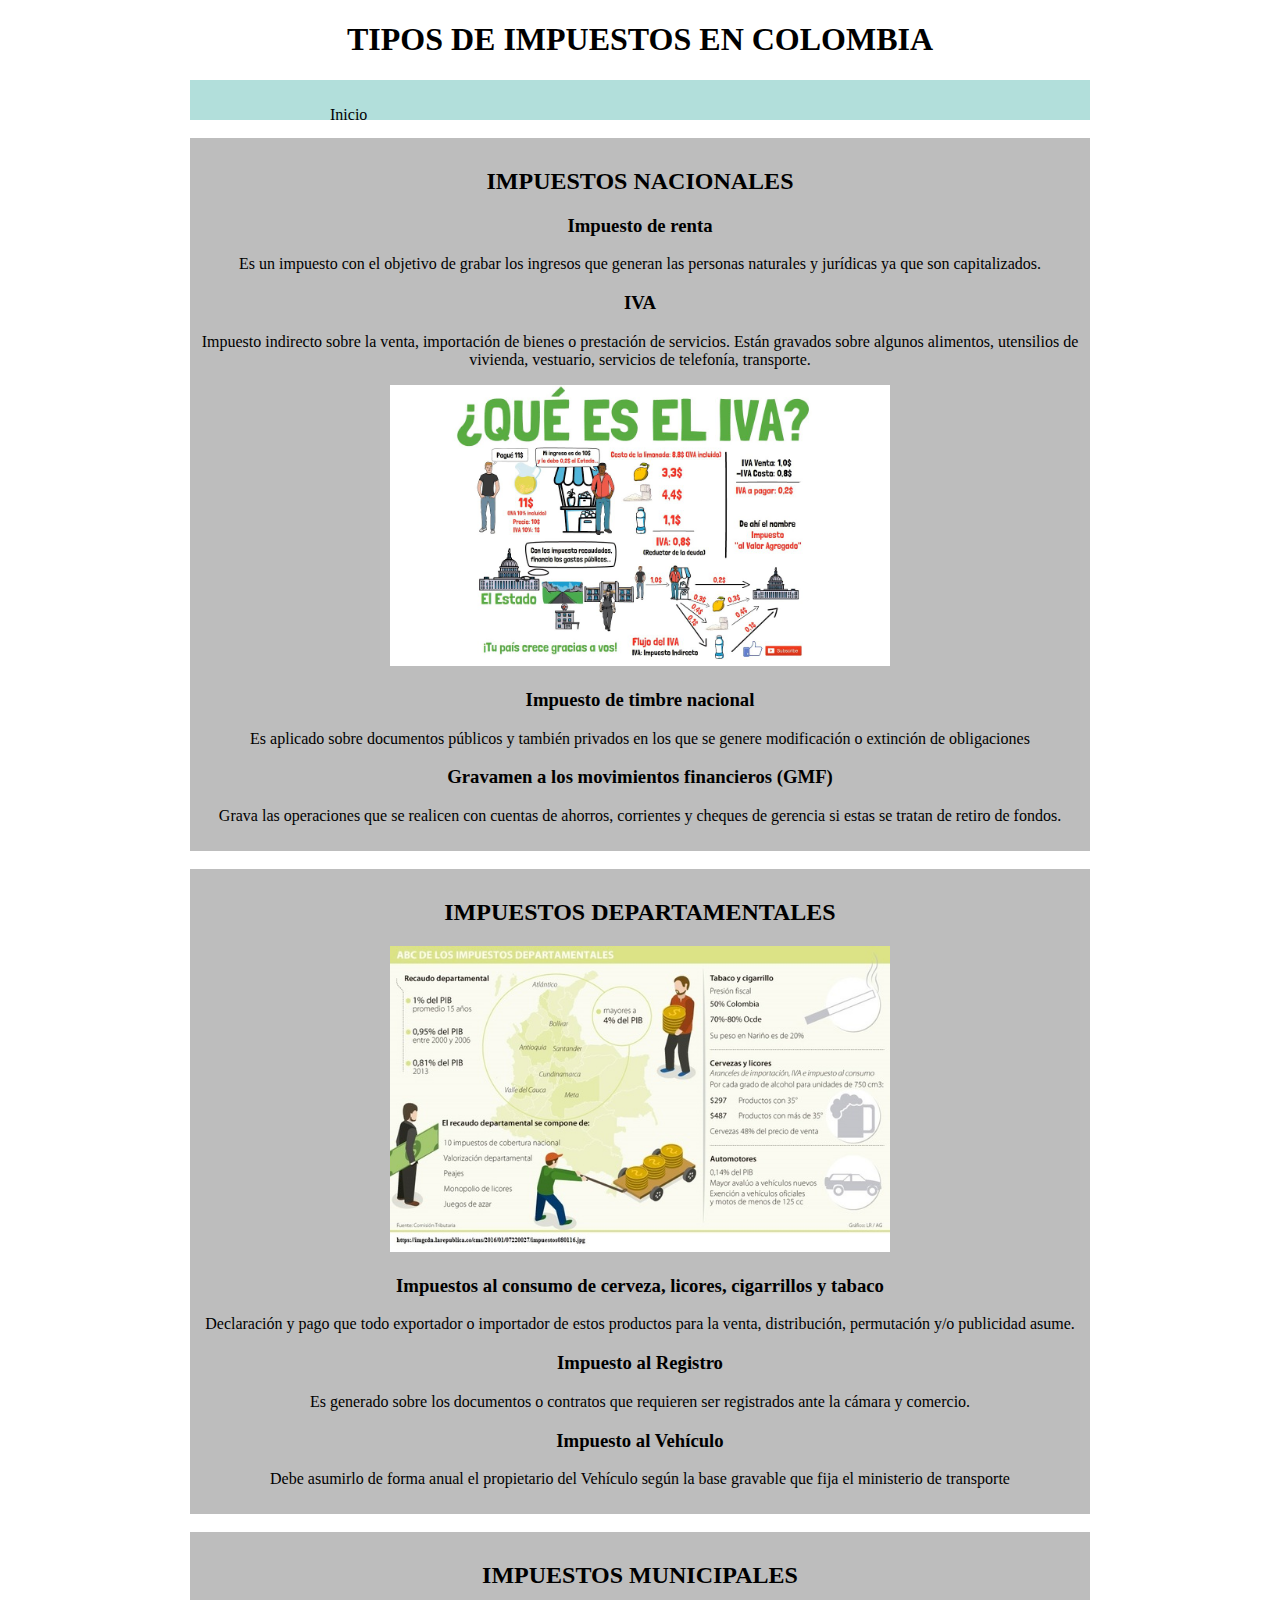
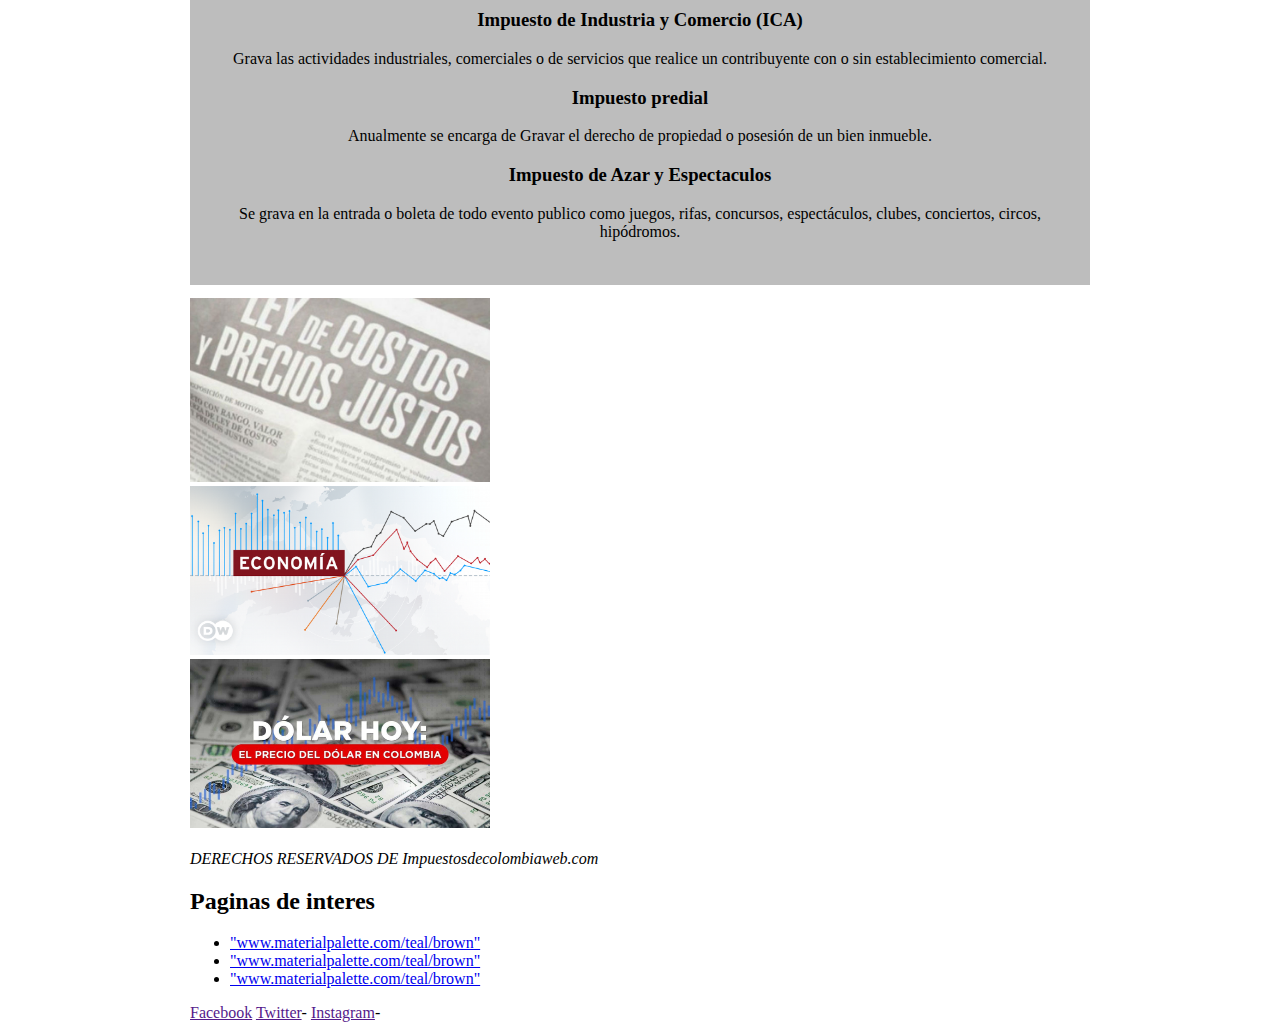
==== Pagina 2.html @ a5e5a183 "Version del proyecto impuestosweb" ====
<!DOCTYPE html>
<html lang="en">

<head>
    <meta charset="UTF-8">
    <meta http-equiv="X-UA-Compatible" content="IE=edge">
    <meta name="viewport" content="width=device-width, initial-scale=1">
    <link href="https://cdn.jsdelivr.net/npm/bootstrap@5.0.2/dist/css/bootstrap.min.css" rel="stylesheet" integrity="sha384-EVSTQN3/azprG1Anm3QDgpJLIm9Nao0Yz1ztcQTwFspd3yD65VohhpuuCOmLASjC" crossorigin="anonymous"> 
    <link rel="stylesheet" href="./Css/Style2.css">
    <link rel="stylesheet" href="./Css/mq.css">
    

    <title>impuestosencolombiaweb</title>


</head>

<h1> TIPOS DE IMPUESTOS EN COLOMBIA</h1>

<body>
    <header>
        <nav>
            <div class="contenedor">
            <ul>
                <li> <a href="./Index.html"> Inicio</a></li>

            </ul>
        </div>
        </nav>
    </header>

<br>
    <section class="section1">
        <div id="Impuestos Nacionales">
            <h2>IMPUESTOS NACIONALES</h2>
            <h3>Impuesto de renta</h3>
            <p>Es un impuesto con el objetivo de grabar los ingresos que generan las personas naturales y jurídicas ya
                que son capitalizados.</p>
            <h3>IVA</h3>
            <p>Impuesto indirecto sobre la venta, importación de bienes o prestación de servicios.
                Están gravados sobre algunos alimentos, utensilios de vivienda, vestuario, servicios de telefonía,
                transporte.
            </p>
            <img src="./Imagenes/IVA.jpg" alt="IVA" width="500px" height="auto">
            <h3>Impuesto de timbre nacional</h3>
            <p>Es aplicado sobre documentos públicos y también privados en los que se genere modificación o extinción de
                obligaciones</p>
            <h3>Gravamen a los movimientos financieros (GMF)</h3>
            <p>Grava las operaciones que se realicen con cuentas de ahorros, corrientes y cheques de gerencia si estas
                se tratan de retiro de fondos.</p>
        </div>
    </section>
    <br>
        <section class="section2">
        <div id="Impuestos Departamentales">
            <h2>IMPUESTOS DEPARTAMENTALES</h2>
            <img src="./Imagenes/DEPARTAMENTALES.jpg" alt="DEPARTAMENTALES" width="500px" height="auto">
            <h3>Impuestos al consumo de cerveza, licores, cigarrillos y tabaco </h3>
            <p>Declaración y pago que todo exportador o importador de estos productos para la venta, distribución,
                permutación y/o publicidad asume.</p>
            <h3>Impuesto al Registro</h3>
            <p>Es generado sobre los documentos o contratos que requieren ser registrados ante la cámara y comercio.</p>
            <h3>Impuesto al Vehículo</h3>
            <p>Debe asumirlo de forma anual el propietario del Vehículo según la base gravable que fija el ministerio de
                transporte </p>
        </div>
    </section>
    <br>
    <section class="section3">
        <div id="Impuestos Municipales">
            <h2>IMPUESTOS MUNICIPALES</h2>
            <h3>Impuesto de Industria y Comercio (ICA)</h3>
            <p> Grava las actividades industriales, comerciales o de servicios que realice un contribuyente con o sin
                establecimiento comercial.</p>
            <h3>Impuesto predial</h3>
            <p>Anualmente se encarga de Gravar el derecho de propiedad o posesión de un bien inmueble. </p>
            <h3>Impuesto de Azar y Espectaculos</h3>
            <p>Se grava en la entrada o boleta de todo evento publico como juegos, rifas, concursos, espectáculos,
                clubes, conciertos, circos, hipódromos. </p>
<br>
        </div>
    </section>
    <div id="carouseleconomico" class="carousel slide" data-bs-ride="carousel">
        <div class="carousel-inner">
          <div class="carousel-item active">
            <img src="./Imagenes/periodico.jpg" class="d-block w-500" alt="periodico" id="periodico">
          </div>
          <div class="carousel-item">
            <img src="./Imagenes/economia.png" class="d-block w-500" alt="economia" id="economia">
          </div>
          <div class="carousel-item">
            <img src="./Imagenes/Dólar.jpeg" class="d-block w-500" alt="Dólar" id="Dólar">
          </div>
        </div>
      </div>
<br>
   
</body>

<footer>
    <address> DERECHOS RESERVADOS DE Impuestosdecolombiaweb.com </address>
    
    <div>
        <h2>Paginas de interes</h2>
        <ul>
            
                <li><a href="Web">"www.materialpalette.com/teal/brown"</a></li>
                <li><a href="Economia">"www.materialpalette.com/teal/brown"</a></li>
                <li><a href="Impuestos">"www.materialpalette.com/teal/brown"</a></li>
            
        </ul>
    </div>
        <div>
            <a href="">Facebook</a>
            <a href="">Twitter</a>-
            <a href="">Instagram</a>-
        </div>
        
    
</footer>


</html>
---- Css/Style2.css ----
body {
    
    font-family: 'Playfair Display', serif;
    /* FUENTE */
    max-width: 900px;
    /* ANCHO MAX */
    margin: 0 auto;
    /* MARGEN */
}
h1{
    text-align: center;
}
nav{
    width: 100%;
    height: 40px;
    background-color:#B2DFDB;
    
    
}

nav ul li {
    list-style-type: none;
    display: inline-block;
    transition: 0,8s all;
    padding: 10px 100px;
}


nav ul{
    padding-bottom: 5px; /* INSERVIBLE */
    display: inline-flex;
}
nav ul li a{
    text-decoration: none;
    color: black;
    text-align: center;
    
}

.section1{
    padding: 10px;
text-align: center;
background-color: #BDBDBD;
}
.section2{
    padding: 10px;
text-align: center;
background-color: #BDBDBD;
}  

.section3{
    padding: 10px;
text-align: center;
background-color: #BDBDBD;
}  

img{ 
    max-width: 100%;
}




/* NO MODIFICAR */
#periodico{
    width: 300px;
    height: auto;
}
#economia{
    width: 300px;
    height: auto;
}
#Dólar{
    width: 300px;
    height: auto;
}
@media screen and (max-width:360px){ 
 
    .contenedor{
      width: 100%;
  
  }
  nav{
      width: 100%;
      height: 280px;
      background; color: rgba(113, 60, 236, 0.883);
  
  }
  
  }
  #carouseleconomico{
    padding-top: 1px; /* ALEJAR */ /* MARGIN PARA RELLENAR */
    margin-top: 12px;
  }
  .Impuestosnacionales{
    background-color: #795548;
  }
---- Css/mq.css ----
/* ESTILOS PARA SMARTPHONE */
@media screen and (max-width:1040px){ 
 
  .contenedor{
    width: 100%;

}
nav{
    width: 100%;
    height: 40px;
    

}

}
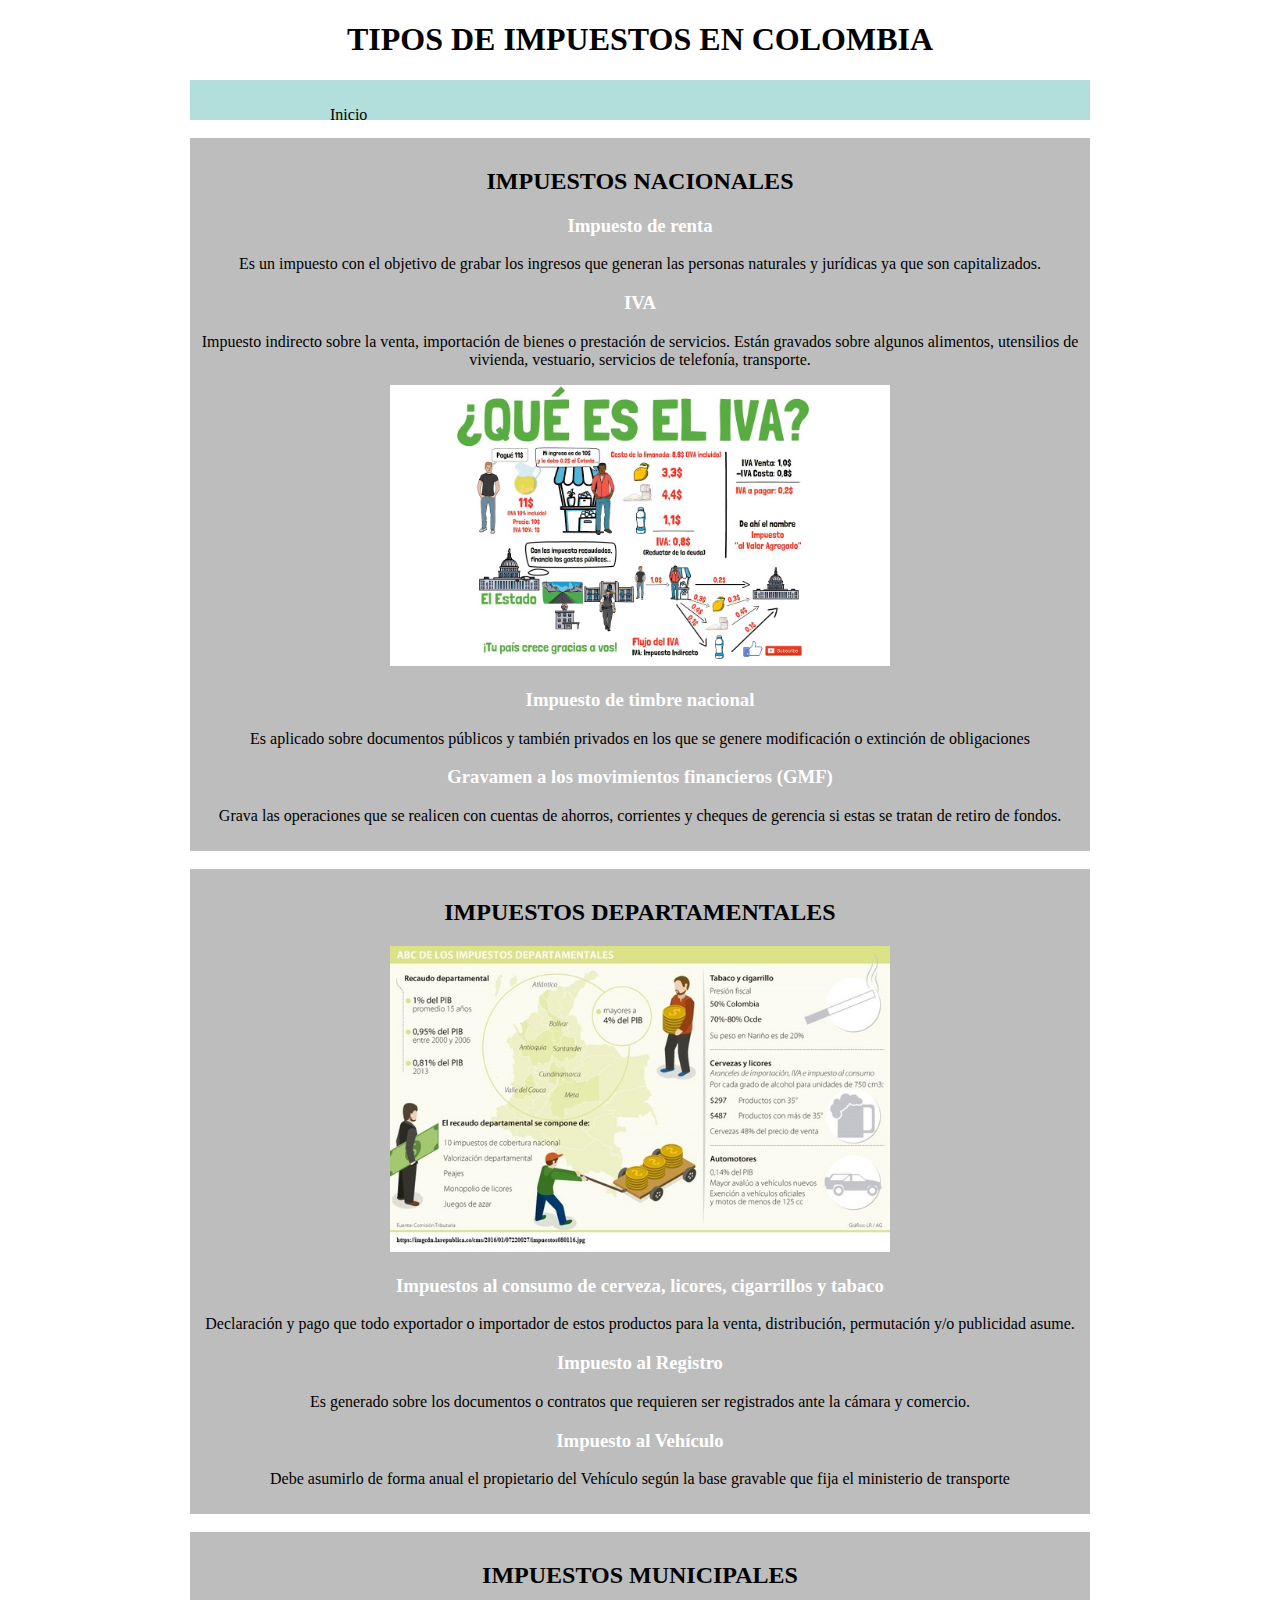
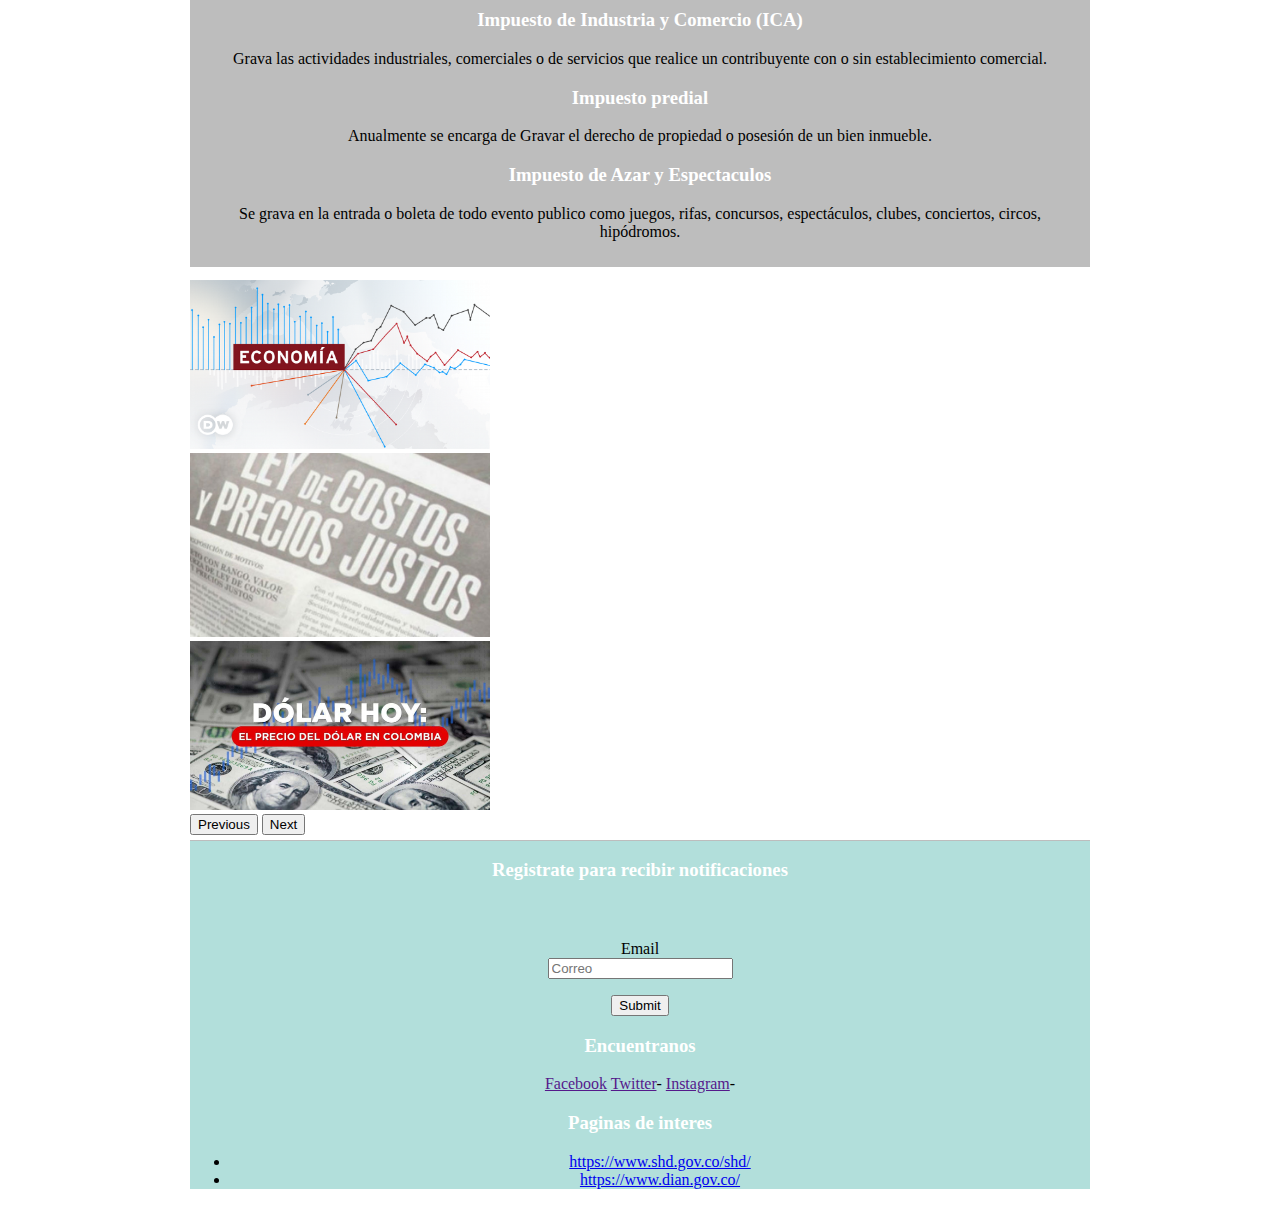
==== commit dcfb231d: "Modificacion de web" ====
--- a/Pagina 2.html
+++ b/Pagina 2.html
@@ -6,8 +6,8 @@
     <meta http-equiv="X-UA-Compatible" content="IE=edge">
     <meta name="viewport" content="width=device-width, initial-scale=1">
     <link href="https://cdn.jsdelivr.net/npm/bootstrap@5.0.2/dist/css/bootstrap.min.css" rel="stylesheet" integrity="sha384-EVSTQN3/azprG1Anm3QDgpJLIm9Nao0Yz1ztcQTwFspd3yD65VohhpuuCOmLASjC" crossorigin="anonymous"> 
-    <link rel="stylesheet" href="./Css/Style2.css">
-    <link rel="stylesheet" href="./Css/mq.css">
+    <link rel="stylesheet" href="./Estilos Css/Style2.css">
+    <link rel="stylesheet" href="./Estilos Css/mq.css">
     
 
     <title>impuestosencolombiaweb</title>
@@ -41,7 +41,7 @@
                 Están gravados sobre algunos alimentos, utensilios de vivienda, vestuario, servicios de telefonía,
                 transporte.
             </p>
-            <img src="./Imagenes/IVA.jpg" alt="IVA" width="500px" height="auto">
+            <img src="./Imagenes/Imagen 3.jpg" alt="Imagen 3" width="500px" height="auto">
             <h3>Impuesto de timbre nacional</h3>
             <p>Es aplicado sobre documentos públicos y también privados en los que se genere modificación o extinción de
                 obligaciones</p>
@@ -54,7 +54,7 @@
         <section class="section2">
         <div id="Impuestos Departamentales">
             <h2>IMPUESTOS DEPARTAMENTALES</h2>
-            <img src="./Imagenes/DEPARTAMENTALES.jpg" alt="DEPARTAMENTALES" width="500px" height="auto">
+            <img src="./Imagenes/Imagen 4.jpg" alt="Imagen 4" width="500px" height="auto">
             <h3>Impuestos al consumo de cerveza, licores, cigarrillos y tabaco </h3>
             <p>Declaración y pago que todo exportador o importador de estos productos para la venta, distribución,
                 permutación y/o publicidad asume.</p>
@@ -77,47 +77,64 @@
             <h3>Impuesto de Azar y Espectaculos</h3>
             <p>Se grava en la entrada o boleta de todo evento publico como juegos, rifas, concursos, espectáculos,
                 clubes, conciertos, circos, hipódromos. </p>
-<br>
-        </div>
-    </section>
-    <div id="carouseleconomico" class="carousel slide" data-bs-ride="carousel">
-        <div class="carousel-inner">
-          <div class="carousel-item active">
-            <img src="./Imagenes/periodico.jpg" class="d-block w-500" alt="periodico" id="periodico">
+        
+        </section>
+        <div id="carouselfinanciero" class="carousel slide" data-bs-ride="carousel">
+            <div class="carousel-inner">
+              <div class="carousel-item active">
+                <img src="./Imagenes/economia.png" class="d-block w-500" alt="economia"id="economia">
+              </div>
+              <div class="carousel-item">
+                <img src="./Imagenes/periodico.jpg" class="d-block w-500" alt="periodico" id="periodico">
+              </div>
+              <div class="carousel-item">
+                <img src="./Imagenes/Dólar.jpeg" class="d-block w-500" alt="Dólar" id="Dólar">
+              </div>
+            </div>
+            <button class="carousel-control-prev" type="button" data-bs-target="#carouselExampleControls" data-bs-slide="prev">
+              <span class="carousel-control-prev-icon" aria-hidden="true"></span>
+              <span class="visually-hidden">Previous</span>
+            </button>
+            <button class="carousel-control-next" type="button" data-bs-target="#carouselExampleControls" data-bs-slide="next">
+              <span class="carousel-control-next-icon" aria-hidden="true"></span>
+              <span class="visually-hidden">Next</span>
+            </button>
           </div>
-          <div class="carousel-item">
-            <img src="./Imagenes/economia.png" class="d-block w-500" alt="economia" id="economia">
-          </div>
-          <div class="carousel-item">
-            <img src="./Imagenes/Dólar.jpeg" class="d-block w-500" alt="Dólar" id="Dólar">
-          </div>
-        </div>
-      </div>
-<br>
-   
+          
+
 </body>
 
-<footer>
-    <address> DERECHOS RESERVADOS DE Impuestosdecolombiaweb.com </address>
     
-    <div>
-        <h2>Paginas de interes</h2>
-        <ul>
+        <footer class="bg-dark bg-gradient">
+              
+            <div>
+                <h3>Registrate para recibir notificaciones</h3>
+            </div>
+            <form>
+                <div class="row mb-3">
+                    <label for="colFormLabelSm" class="col-sm-2 col-form-label col-form-label-sm">Email</label>
+                    <div class="col-sm-9">
+                      <input type="email" class="form-control form-control-sm" id="Correo" placeholder="Correo">
+                      <br>
+                    </div>
+                    <p>
+                        <input type="submit" valor="Enviar">
+                    </p>
+                    <div>
+                        <h3>Encuentranos</h3>
+                        <a href="">Facebook</a>
+                        <a href="">Twitter</a>-
+                        <a href="">Instagram</a>-
+                    </div>
+        
+                    <h3>Paginas de interes</h3>
+                    <ul>
+                        
+                            <li><a href="Secretaria">https://www.shd.gov.co/shd/</a></li> 
+                            <li><a href="Dian">https://www.dian.gov.co/</a></li>
+            </form>    
             
-                <li><a href="Web">"www.materialpalette.com/teal/brown"</a></li>
-                <li><a href="Economia">"www.materialpalette.com/teal/brown"</a></li>
-                <li><a href="Impuestos">"www.materialpalette.com/teal/brown"</a></li>
-            
-        </ul>
-    </div>
-        <div>
-            <a href="">Facebook</a>
-            <a href="">Twitter</a>-
-            <a href="">Instagram</a>-
-        </div>
-        
-    
-</footer>
+        </footer>
 
 
 </html>
--- a/Estilos Css/Style2.css
+++ b/Estilos Css/Style2.css
@@ -0,0 +1,122 @@
+body {
+    
+    font-family: 'Playfair Display', serif;
+    /* FUENTE */
+    max-width: 900px;
+    /* ANCHO MAX */
+    margin: 0 auto;
+    /* MARGEN */
+}
+h1{
+    text-align: center;
+}
+nav{
+    width: 100%;
+    height: 40px;
+    background-color:#B2DFDB;
+    
+    
+}
+
+nav ul li {
+    list-style-type: none;
+    display: inline-block;
+    transition: 0,8s all;
+    padding: 10px 100px;
+}
+
+
+nav ul{
+    padding-bottom: 5px; /* INSERVIBLE */
+    display: inline-flex;
+}
+nav ul li a{
+    text-decoration: none;
+    color: black;
+    text-align: center;
+    
+}
+
+.section1{
+    padding: 10px;
+text-align: center;
+background-color: #BDBDBD;
+}
+.section2{
+    padding: 10px;
+text-align: center;
+background-color: #BDBDBD;
+}  
+
+.section3{
+    padding: 10px;
+text-align: center;
+background-color: #BDBDBD;
+}  
+
+img{ 
+    max-width: 100%;
+}
+
+/* NO MODIFICAR */
+#periodico{
+    width: 300px;
+    height: auto;
+}
+#economia{
+    width: 300px;
+    height: auto;
+}
+#Dólar{
+    width: 300px;
+    height: auto;
+}
+
+@media screen and (max-width:360px){ 
+ 
+    .contenedor{
+      width: 100%;
+  
+  }
+  nav{
+      width: 100%;
+      height: 280px;
+      background; color:#BDBDBD;
+  
+  }
+  
+  }
+  #carouseleconomico{
+    padding-top: 1px; /* ALEJAR */ /* MARGIN PARA RELLENAR */
+    margin-top: 12px;
+  }
+  #carouselfinanciero{
+    padding-top: 1px; /* ALEJAR */ /* MARGIN PARA RELLENAR */
+    margin-top: 12px;
+  }
+  .Impuestosnacionales{
+    background-color: #795548;
+  }
+
+  footer{
+    margin-top: 5px;
+    border-top: solid thin #BDBDBD;
+    text-align: center;
+    background-color: #B2DFDB;
+    text-decoration-color: aliceblue;
+
+}
+.f-content{
+     width: 40%;
+     padding-top: 40px;
+     
+}
+
+footer form{
+    padding-top: 40px;
+    margin-top: 5px;
+    background-color: #B2DFDB;
+}
+ h3{
+    color: white;
+  
